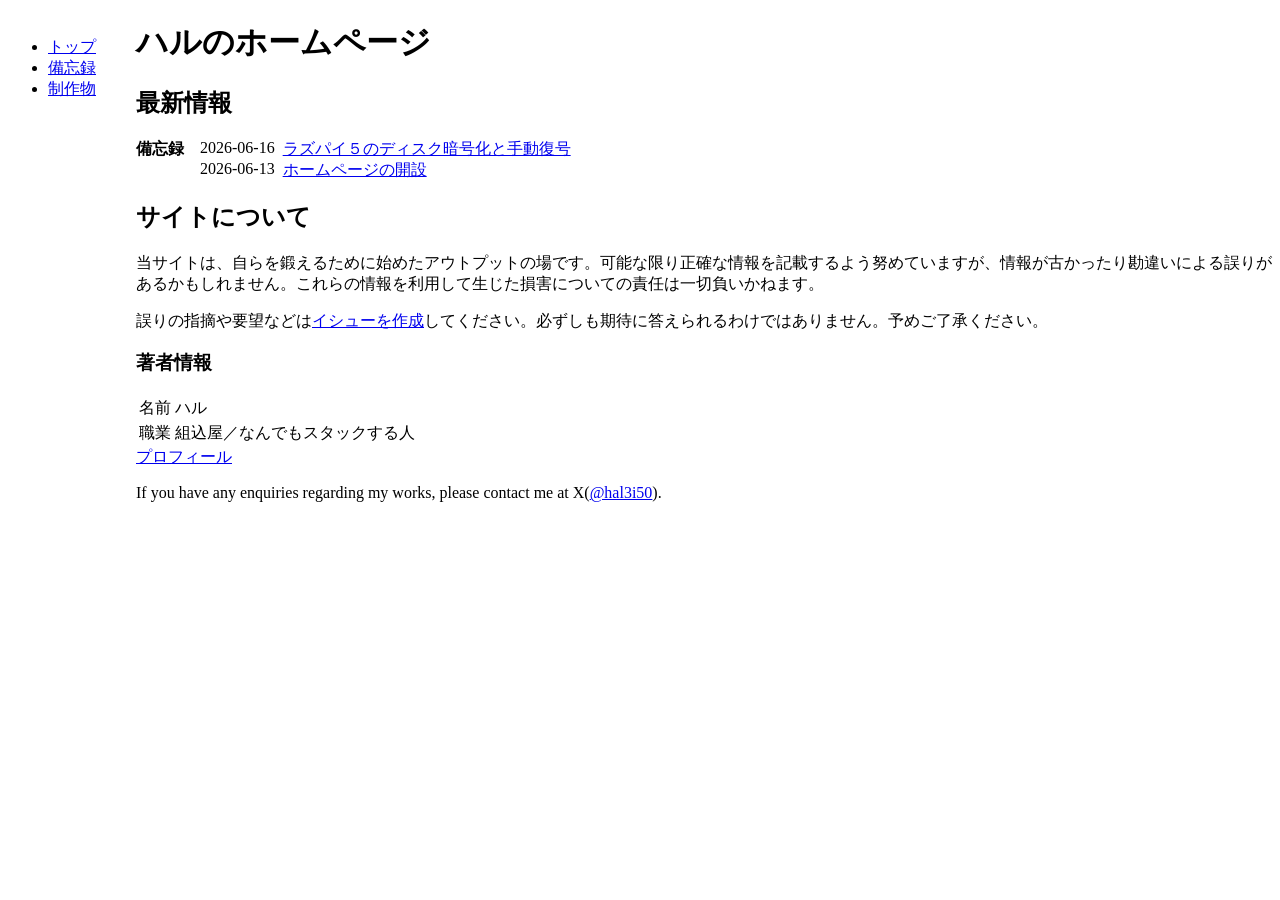
==== index.html @ 8a9b8eab "備忘録に「ラズパイ５のディスク暗号化と手動復号」を投稿" ====
<!doctype html>
<html>
<head>
<meta charset="utf-8">
<title>ハルのホームページ</title>
<link rel="stylesheet" href="/assets/css/styles.css">
</head>
<body">
<div style="position: fixed; width: 128px;">
<nav>
<ul>

<li><a href="/">トップ</a>

<li><a href="/blog.html">備忘録</a>

<li><a href="/make.html">制作物</a>

</ul>
</nav>
</div>
<div style="padding-left: 128px;">
<h1>ハルのホームページ</h1>
<h2>最新情報</h2>
<div style="display: flex;">
<div style="font-weight: bold; margin-right: 1em;">備忘録</div>
<div style="display: grid; grid-template-columns: auto auto;">

<div style="margin-right: 0.5em;">2026-06-16</div><div><a href="/2026/06/16/raspi5-manual-decryption-on-luks.html">ラズパイ５のディスク暗号化と手動復号</a></div>

<div style="margin-right: 0.5em;">2026-06-13</div><div><a href="/2026/06/13/first-post.html">ホームページの開設</a></div>

</div>
</div>
<h2>サイトについて</h2>
<p>当サイトは、自らを鍛えるために始めたアウトプットの場です。可能な限り正確な情報を記載するよう努めていますが、情報が古かったり勘違いによる誤りがあるかもしれません。これらの情報を利用して生じた損害についての責任は一切負いかねます。</p>
<p>誤りの指摘や要望などは<a href="https://github.com/hal3i/hal3i.github.io/issues">イシューを作成</a>してください。必ずしも期待に答えられるわけではありません。予めご了承ください。</p>
<h3>著者情報</h2>
<table>
<tr><td>名前</td><td>ハル</td></tr>
<tr><td>職業</td><td>組込屋／なんでもスタックする人</td></tr>
</table>
<a href="profile.html">プロフィール</a>
<p>
If you have any enquiries regarding my works, please contact me at X(<a href="https://x.com/hal3i50" target="_blank">@hal3i50</a>).
</p>
</div>
</body>
</html>
---- assets/css/styles.css ----
@import "highlight.css"
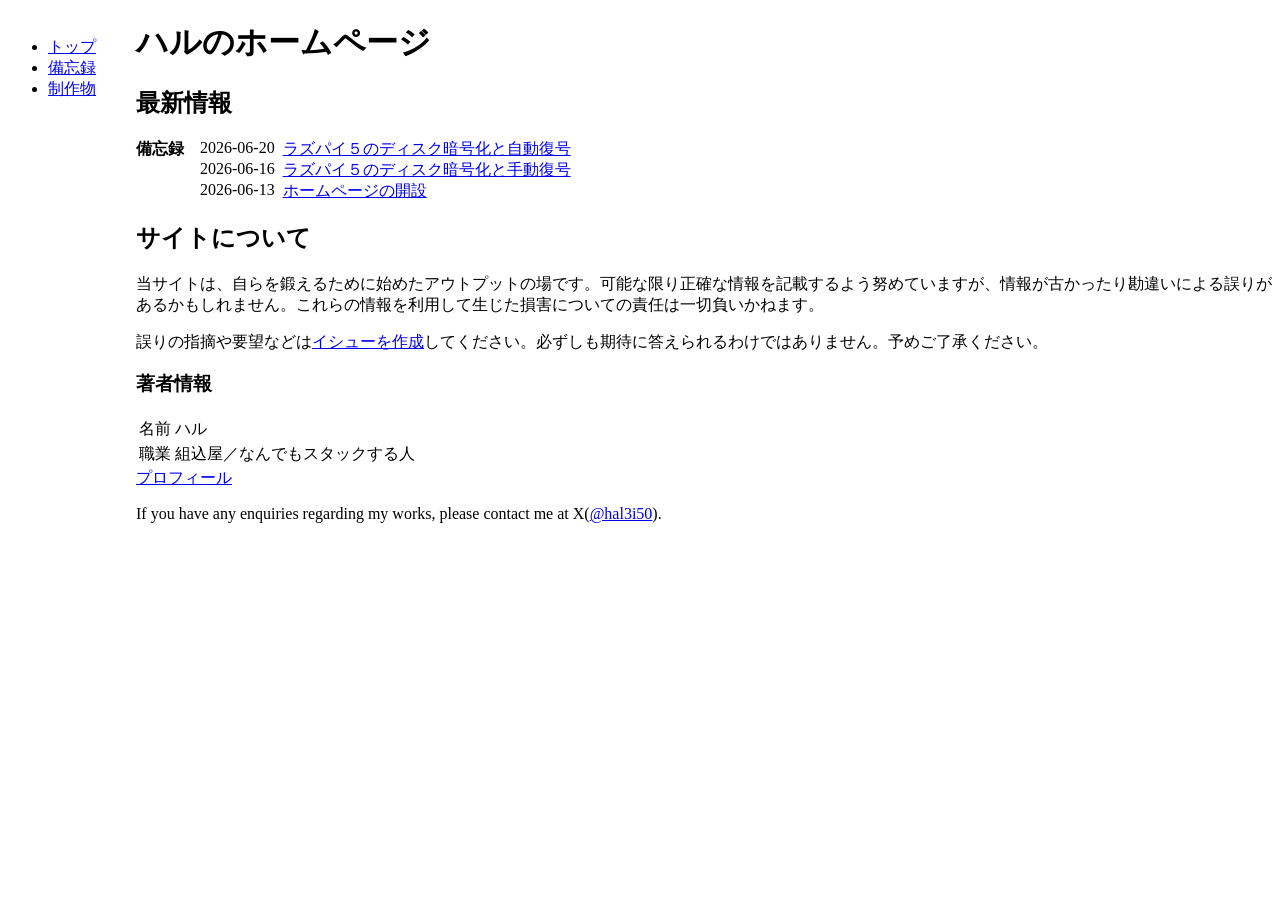
==== commit d6d43018: "備忘録に「ラズパイ５のディスク暗号化と自動復号」を投稿" ====
--- a/index.html
+++ b/index.html
@@ -26,6 +26,8 @@
 <div style="font-weight: bold; margin-right: 1em;">備忘録</div>
 <div style="display: grid; grid-template-columns: auto auto;">
 
+<div style="margin-right: 0.5em;">2026-06-20</div><div><a href="/2026/06/20/raspi5-auto-decryption-on-luks.html">ラズパイ５のディスク暗号化と自動復号</a></div>
+
 <div style="margin-right: 0.5em;">2026-06-16</div><div><a href="/2026/06/16/raspi5-manual-decryption-on-luks.html">ラズパイ５のディスク暗号化と手動復号</a></div>
 
 <div style="margin-right: 0.5em;">2026-06-13</div><div><a href="/2026/06/13/first-post.html">ホームページの開設</a></div>
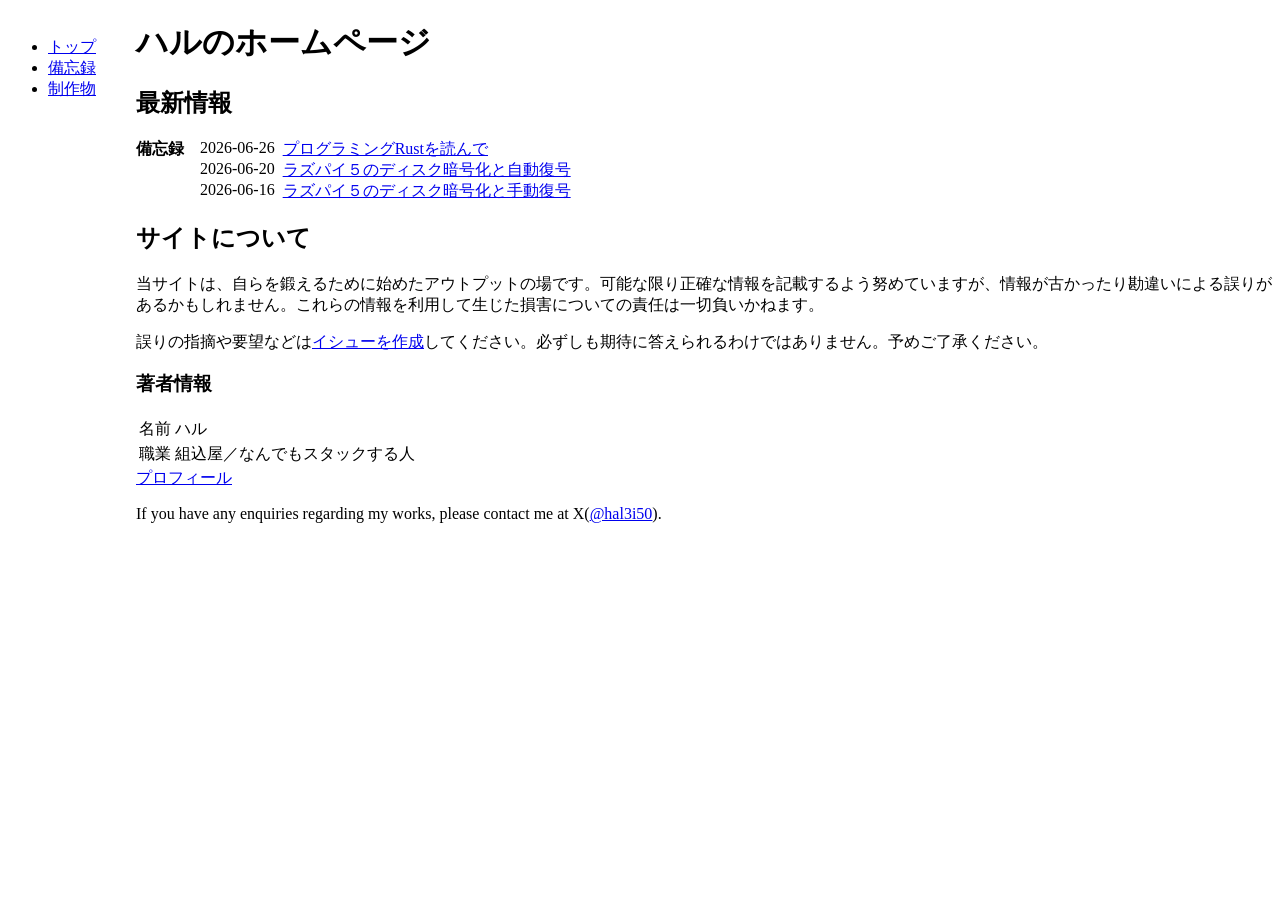
==== commit 1663ac16: "備忘録に「プログラミングRustを読んで」を追加" ====
--- a/index.html
+++ b/index.html
@@ -26,11 +26,11 @@
 <div style="font-weight: bold; margin-right: 1em;">備忘録</div>
 <div style="display: grid; grid-template-columns: auto auto;">
 
+<div style="margin-right: 0.5em;">2026-06-26</div><div><a href="/2026/06/26/learn-programming-rust.html">プログラミングRustを読んで</a></div>
+
 <div style="margin-right: 0.5em;">2026-06-20</div><div><a href="/2026/06/20/raspi5-auto-decryption-on-luks.html">ラズパイ５のディスク暗号化と自動復号</a></div>
 
 <div style="margin-right: 0.5em;">2026-06-16</div><div><a href="/2026/06/16/raspi5-manual-decryption-on-luks.html">ラズパイ５のディスク暗号化と手動復号</a></div>
-
-<div style="margin-right: 0.5em;">2026-06-13</div><div><a href="/2026/06/13/first-post.html">ホームページの開設</a></div>
 
 </div>
 </div>
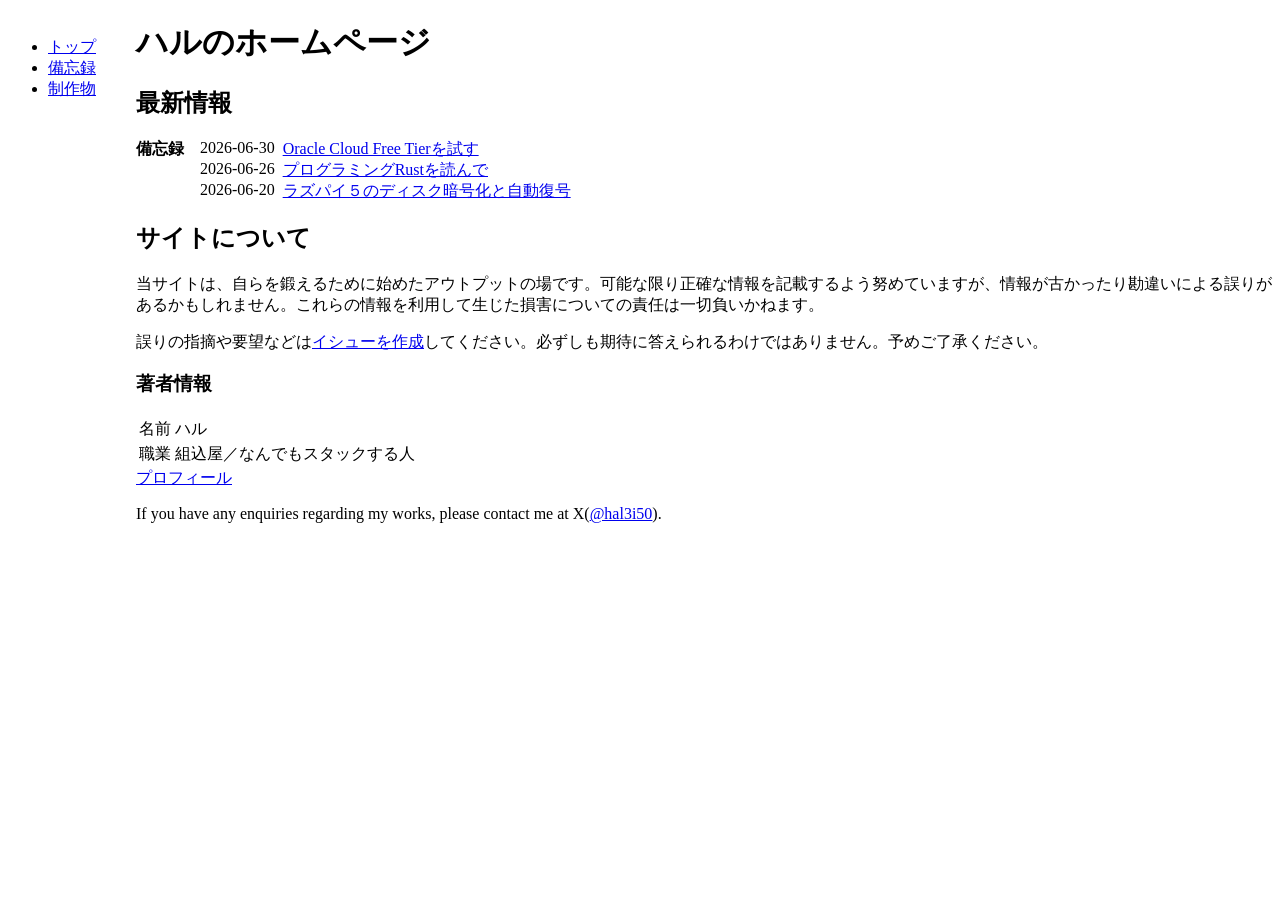
==== commit 3b3ea7dd: "備忘録に「Oracle Cloud Free Tierを試す」を追加" ====
--- a/index.html
+++ b/index.html
@@ -26,11 +26,11 @@
 <div style="font-weight: bold; margin-right: 1em;">備忘録</div>
 <div style="display: grid; grid-template-columns: auto auto;">
 
+<div style="margin-right: 0.5em;">2026-06-30</div><div><a href="/2026/06/30/oracle-cloud-free-tier.html">Oracle Cloud Free Tierを試す</a></div>
+
 <div style="margin-right: 0.5em;">2026-06-26</div><div><a href="/2026/06/26/learn-programming-rust.html">プログラミングRustを読んで</a></div>
 
 <div style="margin-right: 0.5em;">2026-06-20</div><div><a href="/2026/06/20/raspi5-auto-decryption-on-luks.html">ラズパイ５のディスク暗号化と自動復号</a></div>
-
-<div style="margin-right: 0.5em;">2026-06-16</div><div><a href="/2026/06/16/raspi5-manual-decryption-on-luks.html">ラズパイ５のディスク暗号化と手動復号</a></div>
 
 </div>
 </div>
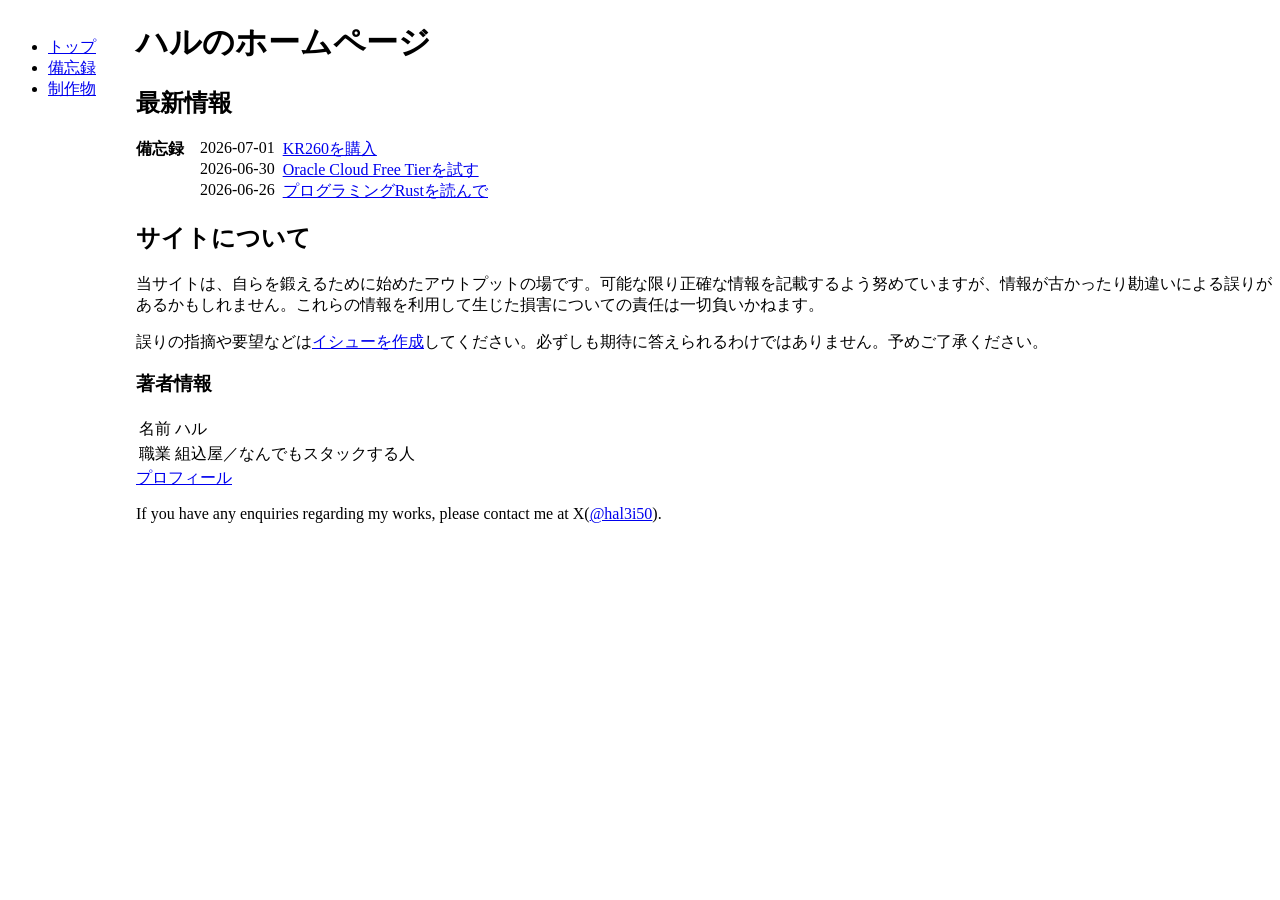
==== commit 9ac5000a: "備忘録に「KR260を購入」を追加" ====
--- a/index.html
+++ b/index.html
@@ -26,11 +26,11 @@
 <div style="font-weight: bold; margin-right: 1em;">備忘録</div>
 <div style="display: grid; grid-template-columns: auto auto;">
 
+<div style="margin-right: 0.5em;">2026-07-01</div><div><a href="/2026/07/01/bought-kr260.html">KR260を購入</a></div>
+
 <div style="margin-right: 0.5em;">2026-06-30</div><div><a href="/2026/06/30/oracle-cloud-free-tier.html">Oracle Cloud Free Tierを試す</a></div>
 
 <div style="margin-right: 0.5em;">2026-06-26</div><div><a href="/2026/06/26/learn-programming-rust.html">プログラミングRustを読んで</a></div>
-
-<div style="margin-right: 0.5em;">2026-06-20</div><div><a href="/2026/06/20/raspi5-auto-decryption-on-luks.html">ラズパイ５のディスク暗号化と自動復号</a></div>
 
 </div>
 </div>
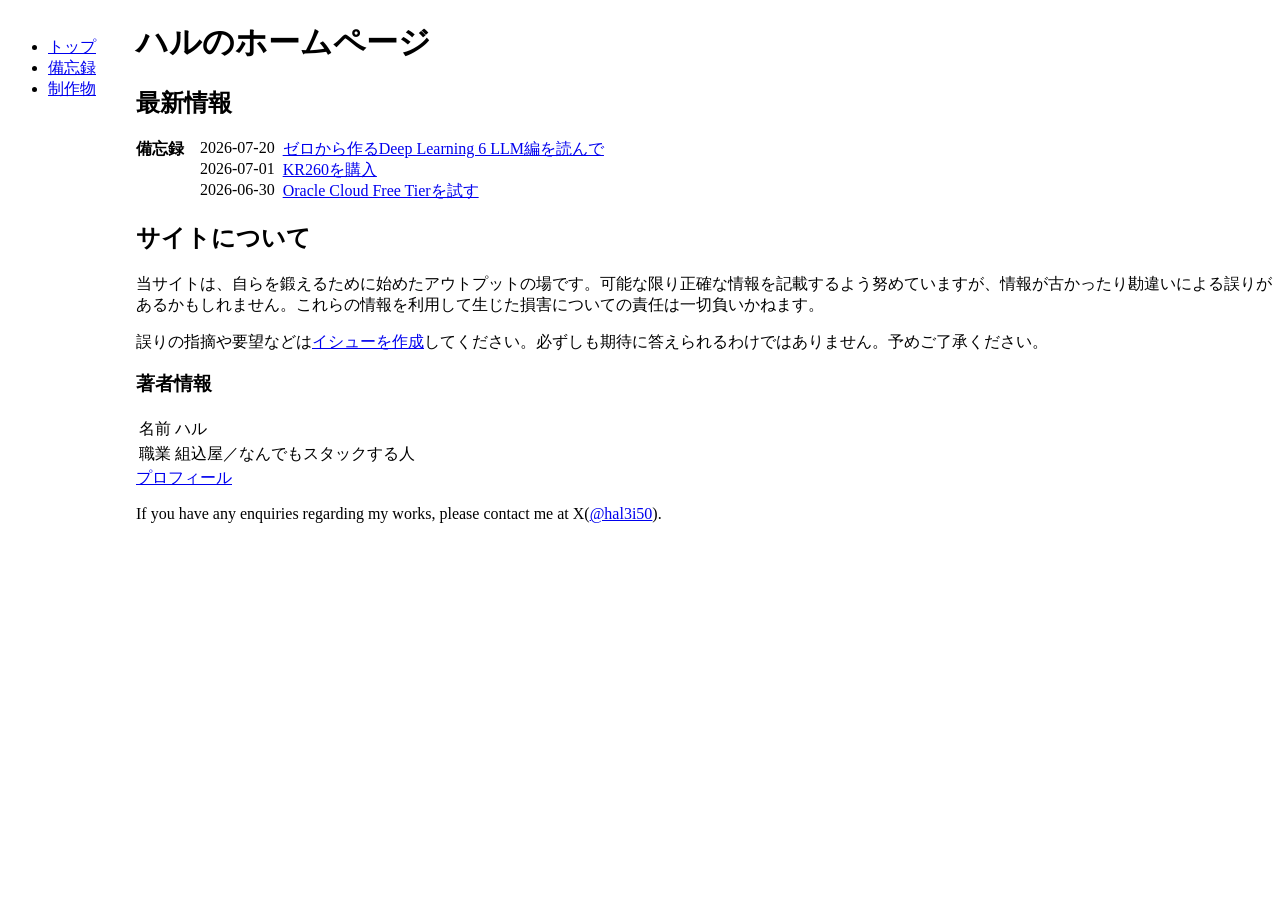
==== commit f933d92c: "備忘録に「ゼロから作るDeep Learning 6 LLM編を読んで」を追加 スタック歴にLLMを追加" ====
--- a/index.html
+++ b/index.html
@@ -26,11 +26,11 @@
 <div style="font-weight: bold; margin-right: 1em;">備忘録</div>
 <div style="display: grid; grid-template-columns: auto auto;">
 
+<div style="margin-right: 0.5em;">2026-07-20</div><div><a href="/2026/07/20/learn-deeplearning6-llm.html">ゼロから作るDeep Learning 6 LLM編を読んで</a></div>
+
 <div style="margin-right: 0.5em;">2026-07-01</div><div><a href="/2026/07/01/bought-kr260.html">KR260を購入</a></div>
 
 <div style="margin-right: 0.5em;">2026-06-30</div><div><a href="/2026/06/30/oracle-cloud-free-tier.html">Oracle Cloud Free Tierを試す</a></div>
-
-<div style="margin-right: 0.5em;">2026-06-26</div><div><a href="/2026/06/26/learn-programming-rust.html">プログラミングRustを読んで</a></div>
 
 </div>
 </div>
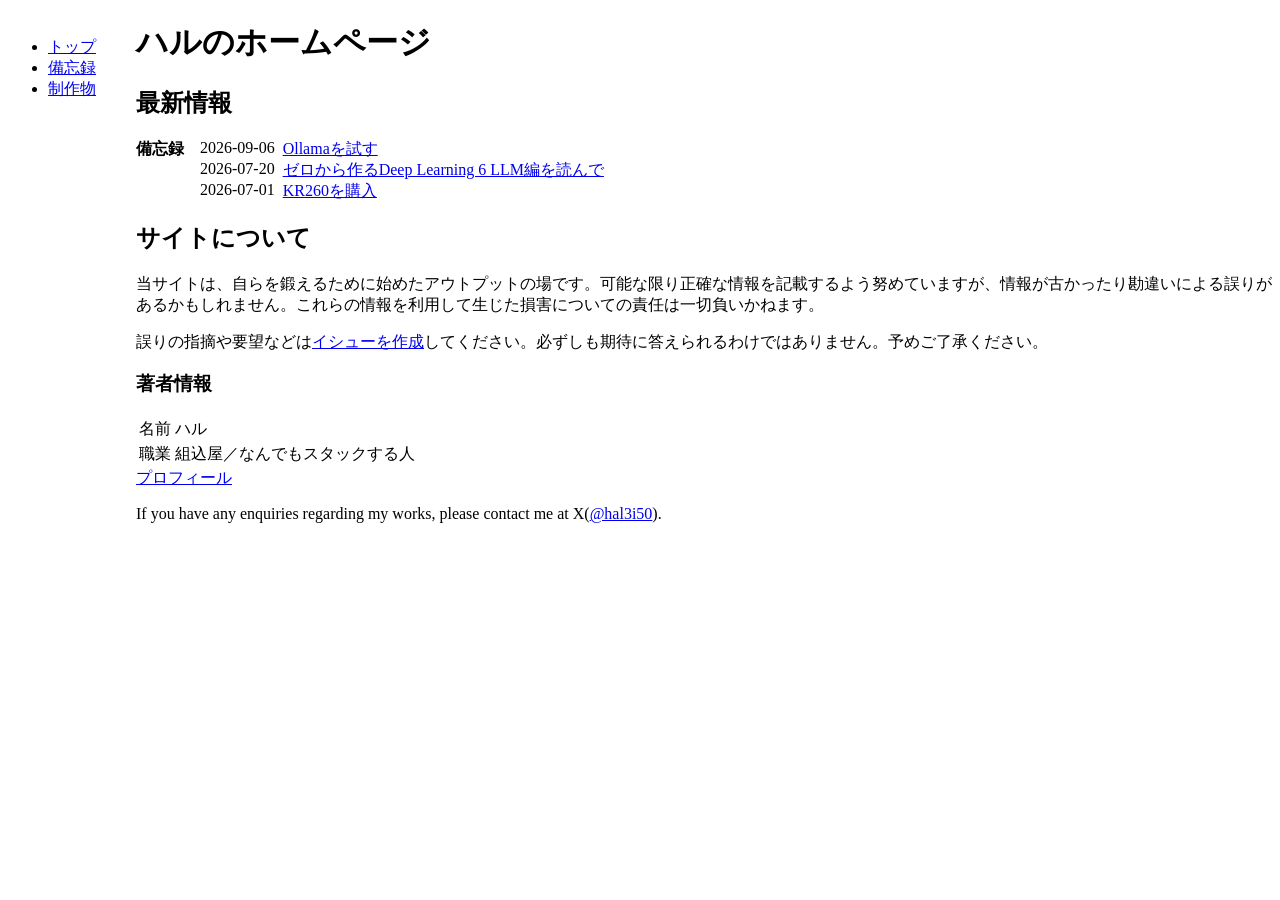
==== commit 70d6e5d1: "備忘録に「Ollamaを試す」を追加" ====
--- a/index.html
+++ b/index.html
@@ -26,11 +26,11 @@
 <div style="font-weight: bold; margin-right: 1em;">備忘録</div>
 <div style="display: grid; grid-template-columns: auto auto;">
 
+<div style="margin-right: 0.5em;">2026-09-06</div><div><a href="/2026/09/06/ollama.html">Ollamaを試す</a></div>
+
 <div style="margin-right: 0.5em;">2026-07-20</div><div><a href="/2026/07/20/learn-deeplearning6-llm.html">ゼロから作るDeep Learning 6 LLM編を読んで</a></div>
 
 <div style="margin-right: 0.5em;">2026-07-01</div><div><a href="/2026/07/01/bought-kr260.html">KR260を購入</a></div>
-
-<div style="margin-right: 0.5em;">2026-06-30</div><div><a href="/2026/06/30/oracle-cloud-free-tier.html">Oracle Cloud Free Tierを試す</a></div>
 
 </div>
 </div>
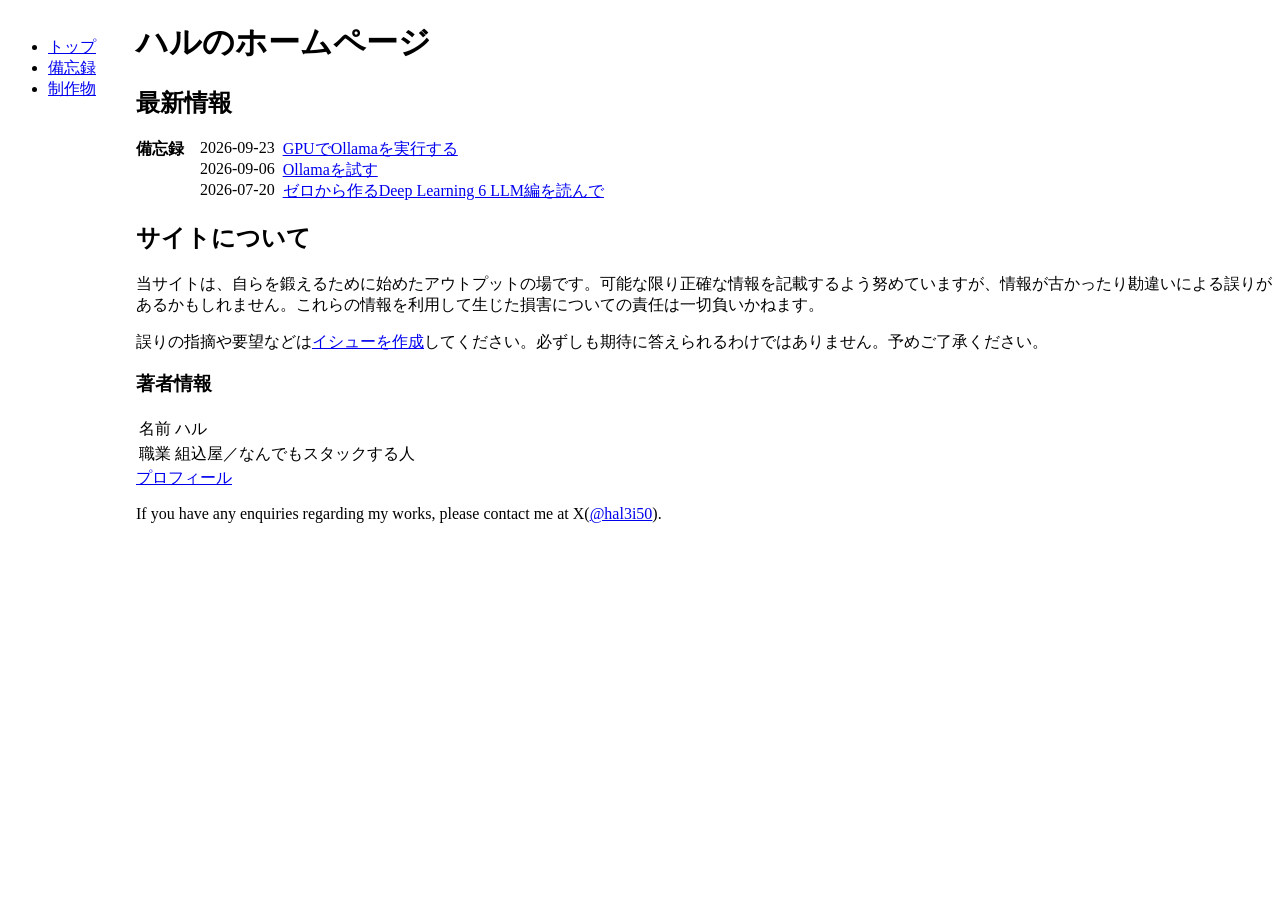
==== commit bd27a605: "備忘録に「GPUでOllamaを実行する」を追加" ====
--- a/index.html
+++ b/index.html
@@ -26,11 +26,11 @@
 <div style="font-weight: bold; margin-right: 1em;">備忘録</div>
 <div style="display: grid; grid-template-columns: auto auto;">
 
+<div style="margin-right: 0.5em;">2026-09-23</div><div><a href="/2026/09/23/run-ollama-on-gpu.html">GPUでOllamaを実行する</a></div>
+
 <div style="margin-right: 0.5em;">2026-09-06</div><div><a href="/2026/09/06/ollama.html">Ollamaを試す</a></div>
 
 <div style="margin-right: 0.5em;">2026-07-20</div><div><a href="/2026/07/20/learn-deeplearning6-llm.html">ゼロから作るDeep Learning 6 LLM編を読んで</a></div>
-
-<div style="margin-right: 0.5em;">2026-07-01</div><div><a href="/2026/07/01/bought-kr260.html">KR260を購入</a></div>
 
 </div>
 </div>
